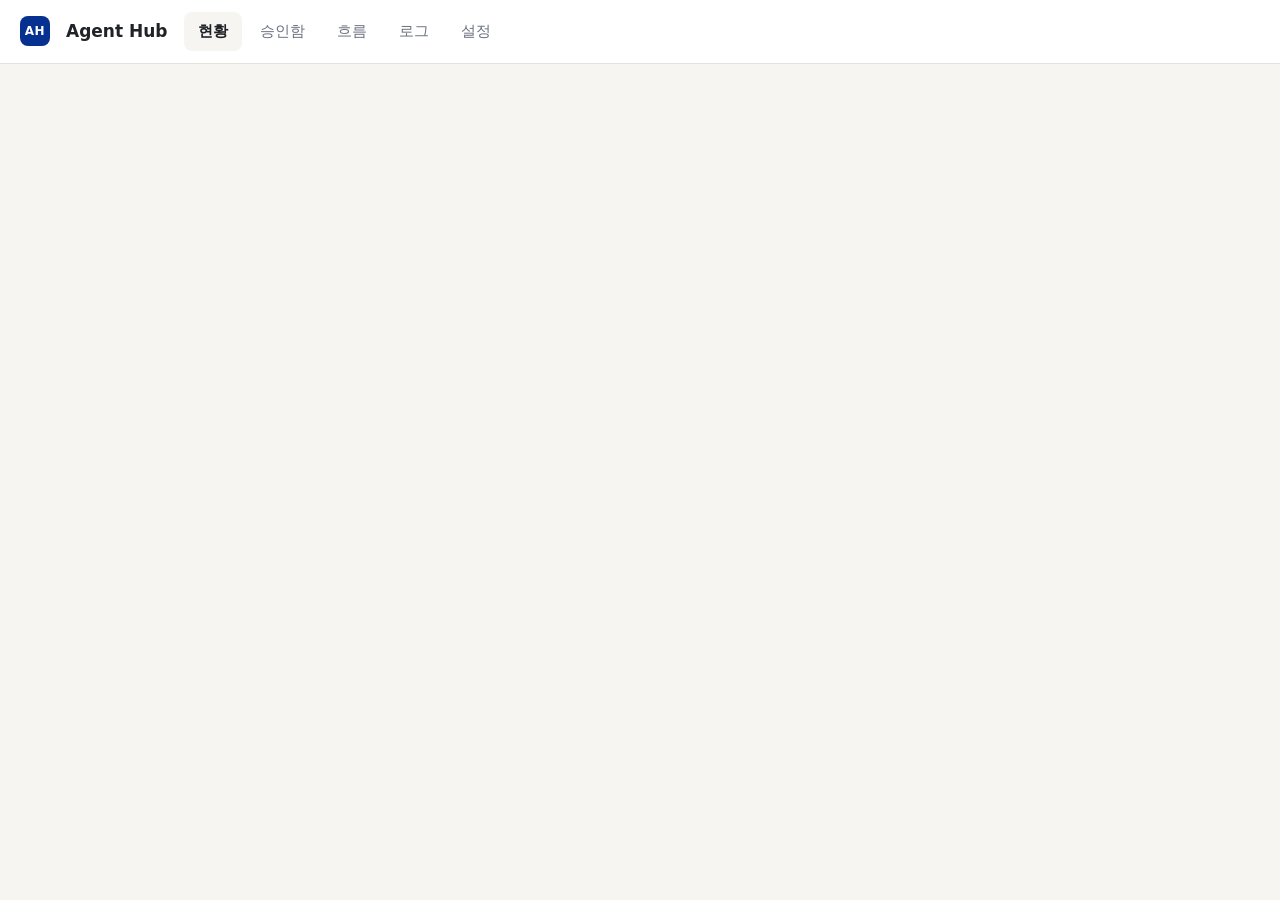
==== hub/static/index.html @ 04733f35 "Agent Hub v0.4 첫 커밋: PC용 Claude 에이전트 하네스와 관리 화면 - 6그룹 에이전트 정의(릴스·굿즈·웹소설·게임·사내 개발·공통), 스킬, 훅(커밋·삭제·규칙" ====
<!doctype html>
<html lang="ko">
<head>
<meta charset="utf-8">
<meta name="viewport" content="width=device-width, initial-scale=1">
<title>Agent Hub</title>
<style>
  :root { --bg:#f6f5f2; --card:#fff; --ink:#1f2328; --mute:#6b7280; --line:#e3e1db; --accent:#073190; --ok:#1a7f4b; --warn:#b26a00; --bad:#c0362c; }
  @media (prefers-color-scheme: dark) {
    :root { --bg:#16181b; --card:#1f2226; --ink:#e8e8e6; --mute:#9aa0a6; --line:#33373c; --accent:#7ea2ff; --ok:#4cc38a; --warn:#e0a040; --bad:#ff7b72; }
  }
  * { box-sizing: border-box; }
  body { margin:0; background:var(--bg); color:var(--ink); font:15px/1.5 system-ui, "Malgun Gothic", sans-serif; }
  header { display:flex; align-items:center; gap:16px; padding:12px 20px; border-bottom:1px solid var(--line); background:var(--card); position:sticky; top:0; z-index:2; }
  header h1 { font-size:17px; margin:0; }
  .logo { display:inline-flex; align-items:center; justify-content:center; width:30px; height:30px; border-radius:8px; background:var(--accent); color:#fff; font-weight:800; font-size:12px; letter-spacing:.5px; }
  .banner { padding:8px 20px; font-size:13px; background:#fff6df; color:#6b4e00; border-bottom:1px solid #e6c77a; }
  .banner.bad { background:#fbebeb; color:#8a1d14; border-color:#e5a39b; }
  @media (prefers-color-scheme: dark) { .banner { background:#3a3220; color:#f0d58a; } .banner.bad { background:#3a2020; color:#ff9b93; } }
  .login { max-width:360px; margin:60px auto; }
  nav { display:flex; gap:4px; }
  nav button { border:0; background:none; color:var(--mute); padding:8px 14px; border-radius:8px; font:inherit; cursor:pointer; }
  nav button.on { background:var(--bg); color:var(--ink); font-weight:600; }
  nav .badge { background:var(--bad); color:#fff; border-radius:10px; padding:0 7px; font-size:12px; margin-left:4px; }
  .spacer { flex:1; }
  .small { font-size:13px; color:var(--mute); }
  main { padding:20px; max-width:1100px; margin:0 auto; }
  .grid { display:grid; grid-template-columns:repeat(auto-fill,minmax(300px,1fr)); gap:14px; }
  .card { background:var(--card); border:1px solid var(--line); border-radius:12px; padding:14px 16px; }
  .card h3 { margin:0 0 4px; font-size:15px; }
  .pill { display:inline-block; border-radius:10px; padding:1px 9px; font-size:12px; border:1px solid var(--line); color:var(--mute); }
  .pill.active { color:var(--ok); border-color:var(--ok); }
  .pill.optional { color:var(--accent); border-color:var(--accent); }
  .row { display:flex; gap:8px; flex-wrap:wrap; align-items:center; }
  .bar { height:8px; background:var(--line); border-radius:6px; overflow:hidden; margin:6px 0 2px; }
  .bar i { display:block; height:100%; background:var(--accent); }
  table { width:100%; border-collapse:collapse; }
  th, td { text-align:left; padding:8px 10px; border-bottom:1px solid var(--line); vertical-align:top; }
  th { font-weight:600; color:var(--mute); font-size:13px; }
  tr.click { cursor:pointer; } tr.click:hover { background:var(--bg); }
  .st-awaiting_approval { color:var(--warn); } .st-approved { color:var(--ok); }
  .st-validation_failed, .st-error, .st-rejected { color:var(--bad); }
  .split { display:grid; grid-template-columns: 340px 1fr; gap:16px; align-items:start; }
  @media (max-width: 800px) { .split { grid-template-columns:1fr; } }
  .err { color:var(--bad); } .wrn { color:var(--warn); }
  ul.clean { margin:6px 0; padding-left:18px; }
  button.btn { border:1px solid var(--line); background:var(--card); color:var(--ink); border-radius:8px; padding:7px 14px; font:inherit; cursor:pointer; }
  button.btn.primary { background:var(--accent); color:#fff; border-color:var(--accent); }
  button.btn:disabled { opacity:.45; cursor:not-allowed; }
  input[type=text] { border:1px solid var(--line); background:var(--card); color:var(--ink); border-radius:8px; padding:7px 10px; font:inherit; width:100%; }
  pre { white-space:pre-wrap; background:var(--card); border:1px solid var(--line); border-radius:10px; padding:12px; font-size:13px; max-height:420px; overflow:auto; }
  .kind-blocked { color:var(--bad); } .kind-status { color:var(--accent); }
  #log td:nth-child(-n+3), #log th:nth-child(-n+3) { white-space:nowrap; width:1%; }
  .flow { display:flex; flex-wrap:wrap; gap:0; align-items:stretch; margin:6px 0 4px; }
  .step { position:relative; min-width:120px; flex:1; border:1px solid var(--line); background:var(--card); padding:8px 10px; margin:0 14px 10px 0; border-radius:10px; }
  .step::after { content:"→"; position:absolute; right:-13px; top:50%; transform:translateY(-50%); color:var(--mute); }
  .step:last-child::after { content:""; }
  .step b { display:block; font-size:13px; }
  .step .who { font-size:12px; color:var(--mute); }
  .step.k-human { background:#fff6df; border-color:#e6c77a; } .step.k-code { border-style:dashed; } .step.k-browser { border-color:var(--accent); }
  @media (prefers-color-scheme: dark) { .step.k-human { background:#3a3220; border-color:#8a7340; } }
  .step.done { opacity:.55; } .step.now { outline:2px solid var(--accent); } .step.now b::before { content:"▶ "; color:var(--accent); }
  .legend span { margin-right:12px; }
  /* 흐름 편집기 v2 */
  main:has(#flow:not(.hide)) { max-width:1500px; }
  .fl-top { display:flex; flex-wrap:wrap; gap:10px; align-items:center; justify-content:space-between; margin-bottom:12px; }
  .fl-chips { display:flex; gap:6px; flex-wrap:wrap; }
  .fl-chip { border:1px solid var(--line); background:var(--card); color:var(--mute); border-radius:999px; padding:6px 14px; font:inherit; font-size:13px; cursor:pointer; }
  .fl-chip.on { background:var(--accent); border-color:var(--accent); color:#fff; font-weight:600; }
  .fl-tools { display:flex; gap:6px; align-items:center; flex-wrap:wrap; }
  .fl-btn { border:1px solid var(--line); background:var(--card); color:var(--ink); border-radius:9px; padding:6px 12px; font:inherit; font-size:13px; cursor:pointer; }
  .fl-btn:hover { border-color:var(--accent); }
  .fl-btn.icon { width:32px; padding:6px 0; }
  .fl-btn.primary { background:var(--accent); border-color:var(--accent); color:#fff; }
  .fl-btn.ai { background:linear-gradient(135deg,#6b4dff,#d6409f); border:0; color:#fff; font-weight:600; box-shadow:0 2px 10px rgba(107,77,255,.3); }
  .fl-btn:disabled { opacity:.6; cursor:wait; }
  .fl-sep { width:1px; height:22px; background:var(--line); margin:0 2px; }
  .fl-status { margin-left:4px; }
  .fl-ai { border-radius:14px; padding:14px 16px; margin-bottom:12px; background:linear-gradient(135deg,rgba(107,77,255,.08),rgba(214,64,159,.08)); border:1px solid rgba(107,77,255,.25); }
  .fl-ai-head { display:flex; gap:10px; align-items:baseline; flex-wrap:wrap; margin-bottom:8px; }
  .fl-ai-input { width:100%; box-sizing:border-box; font:inherit; border:1px solid var(--line); border-radius:10px; padding:10px; background:var(--card); color:var(--ink); resize:vertical; }
  .fl-note { font-size:13px; padding:8px 12px; border-radius:10px; margin-bottom:10px; background:rgba(107,77,255,.08); border:1px solid rgba(107,77,255,.25); }
  .fl-note.warn { background:#fff6df; border-color:#e6c77a; color:#6b4e00; }
  .fl-body { display:flex; gap:12px; align-items:flex-start; }
  .fl-side { width:190px; flex:none; background:var(--card); border:1px solid var(--line); border-radius:14px; padding:12px; max-height:660px; overflow:auto; box-sizing:border-box; }
  .fl-side.props { width:230px; }
  .fl-side-h { font-weight:700; margin-bottom:6px; }
  .fl-side-s { font-size:11px; color:var(--mute); letter-spacing:.5px; margin:10px 0 4px; }
  .fl-pal { display:flex; gap:8px; align-items:center; width:100%; text-align:left; border:1px solid var(--line); background:var(--card); color:var(--ink); border-radius:10px; padding:7px 8px; margin:4px 0; cursor:pointer; font:inherit; }
  .fl-pal:hover { border-color:var(--accent); }
  .fl-pal b { display:block; font-size:12.5px; } .fl-pal small { display:block; font-size:11px; color:var(--mute); }
  .fl-ic { flex:none; display:inline-flex; align-items:center; justify-content:center; width:24px; height:24px; border-radius:7px; font-size:12px; font-weight:700; color:#fff; background:var(--k); }
  .k-agent { --k:#4f6bff; } .k-code { --k:#6b7280; } .k-browser { --k:#0ea5a4; } .k-human { --k:#e0a020; } .k-note { --k:#9ca3af; }
  .fl-canvas-wrap { flex:1; min-width:0; height:660px; overflow:auto; position:relative; border-radius:14px; border:1px solid var(--line);
    background-color:#fbfaf7; background-image:radial-gradient(#d9d6cd 1px, transparent 1px); background-size:22px 22px; }
  @media (prefers-color-scheme: dark) { .fl-canvas-wrap { background-color:#1a1c1f; background-image:radial-gradient(#33373c 1px, transparent 1px); } }
  .fl-canvas { position:relative; }
  .fl-edges { position:absolute; left:0; top:0; pointer-events:none; overflow:visible; }
  .fl-e { fill:none; stroke:#b8bcc6; stroke-width:2.2; }
  .fl-e.hot { stroke:var(--accent); stroke-width:2.8; }
  .fl-e.sel { stroke:var(--bad); stroke-width:3; }
  .fl-e-flow { fill:none; stroke:var(--accent); stroke-width:2.2; stroke-dasharray:2 14; stroke-linecap:round; opacity:.35; animation:fl-dash 1.6s linear infinite; }
  .fl-e-flow.hot { opacity:.9; animation-duration:.7s; }
  @keyframes fl-dash { to { stroke-dashoffset:-32; } }
  .fl-arrow { fill:#b8bcc6; } .fl-arrow.hot { fill:var(--accent); }
  .fl-dot { fill:var(--accent); opacity:.55; } .fl-dot.hot { opacity:1; }
  .fl-e-hit { fill:none; stroke:transparent; stroke-width:16; pointer-events:stroke; cursor:pointer; }
  .fl-temp { fill:none; stroke:var(--accent); stroke-width:2; stroke-dasharray:6 5; }
  .fl-token { fill:#ff7a45; }
  .fl-node { position:absolute; height:72px; box-sizing:border-box; background:var(--card); border:1px solid var(--line); border-radius:14px; padding:8px 12px 8px 14px;
    cursor:grab; user-select:none; box-shadow:0 1px 2px rgba(0,0,0,.05), 0 4px 14px rgba(20,30,60,.06); transition:box-shadow .2s, transform .2s, opacity .2s; }
  .fl-node::before { content:""; position:absolute; left:0; top:10px; bottom:10px; width:4px; border-radius:0 4px 4px 0; background:var(--k); }
  .fl-node:hover { box-shadow:0 2px 4px rgba(0,0,0,.06), 0 10px 24px rgba(20,30,60,.12); }
  .fl-node.sel { outline:2px solid var(--accent); outline-offset:2px; }
  .fl-node.k-human { background:linear-gradient(180deg,#fffaf0,#fff3d6); border-color:#efd496; }
  .fl-node.k-note { background:#fbfaf3; border-style:dashed; }
  .fl-node.k-code { border-style:dashed; }
  .fl-node.planned { opacity:.75; border-style:dashed; }
  .fl-node.live { border-color:var(--accent); opacity:1; animation:fl-pulse 1.6s ease-in-out infinite; }
  .fl-node.wait { border-color:#e0a020; animation:fl-pulse-w 1.8s ease-in-out infinite; }
  @keyframes fl-pulse { 50% { box-shadow:0 0 0 6px rgba(7,49,144,.12), 0 8px 22px rgba(7,49,144,.25); } }
  @keyframes fl-pulse-w { 50% { box-shadow:0 0 0 6px rgba(224,160,32,.2); } }
  .fl-node.playing { transform:translateY(-3px) scale(1.04); box-shadow:0 0 0 3px #ff7a45, 0 12px 26px rgba(255,122,69,.3); opacity:1; }
  .fl-node.played { opacity:.5; }
  @media (prefers-color-scheme: dark) { .fl-node.k-human { background:linear-gradient(180deg,#3a3220,#2f2918); border-color:#8a7340; } .fl-node.k-note { background:#25272b; } }
  .fl-node-h { display:flex; align-items:center; gap:6px; margin-bottom:3px; }
  .fl-node-h .fl-ic { width:20px; height:20px; font-size:11px; border-radius:6px; }
  .fl-kind { font-size:10.5px; color:var(--mute); }
  .fl-badge { margin-left:auto; font-size:10.5px; padding:1px 7px; border-radius:999px; border:1px solid var(--line); color:var(--mute); white-space:nowrap; }
  .fl-badge.live { background:var(--accent); color:#fff; border-color:var(--accent); }
  .fl-badge.wait { background:#e0a020; color:#fff; border-color:#e0a020; }
  .fl-badge.new { color:#d6409f; border-color:#d6409f; }
  .fl-title { font-weight:700; font-size:13.5px; white-space:nowrap; overflow:hidden; text-overflow:ellipsis; }
  .fl-who { font-size:11.5px; color:var(--mute); white-space:nowrap; overflow:hidden; text-overflow:ellipsis; }
  .fl-node .port { position:absolute; top:50%; width:12px; height:12px; border-radius:50%; transform:translateY(-50%); background:var(--card); border:2px solid #b8bcc6; cursor:crosshair; z-index:2; box-sizing:border-box; }
  .fl-node .port.in { left:-7px; } .fl-node .port.out { right:-7px; background:var(--accent); border-color:#fff; box-shadow:0 0 0 1px var(--accent); }
  .fl-field { display:block; font-size:12px; color:var(--mute); margin-top:8px; }
  .fl-field input, .fl-field textarea, .fl-field select { display:block; width:100%; margin-top:3px; font:inherit; font-size:13px; color:var(--ink); background:var(--card); border:1px solid var(--line); border-radius:8px; padding:6px 8px; box-sizing:border-box; }
  .fl-legend { margin-top:10px; display:grid; gap:6px; }
  .fl-leg { display:flex; gap:8px; align-items:center; font-size:12.5px; }
  .fl-warn { position:sticky; left:0; bottom:0; background:#fff6df; color:#6b4e00; border-top:1px solid #e6c77a; padding:7px 12px; font-size:12.5px; }
  @media (prefers-color-scheme: dark) { .fl-warn, .fl-note.warn { background:#3a3220; color:#f0d58a; } }
  .hide { display:none !important; }
  h2 { font-size:16px; margin:20px 0 10px; }
</style>
</head>
<body>
<header>
  <span id="logo" class="logo">AH</span>
  <h1 id="title">Agent Hub</h1>
  <nav id="nav">
    <button data-tab="home" class="on">현황</button>
    <button data-tab="inbox">승인함<span id="badge" class="badge hide">0</span></button>
    <button data-tab="flow">흐름</button>
    <button data-tab="log">로그</button>
    <button data-tab="settings">설정</button>
  </nav>
  <span class="spacer"></span>
  <span class="small" id="usage"></span>
</header>
<div id="banner" class="banner hide"></div>
<main>
  <section id="login" class="hide"></section>
  <section id="home"></section>
  <section id="inbox" class="hide"></section>
  <section id="flow" class="hide"></section>
  <section id="log" class="hide"></section>
  <section id="settings" class="hide"></section>
</main>

<script src="/static/flow.js"></script>
<script>
const $ = (s) => document.querySelector(s);
const STATUS = { queued:"대기", running:"작업 중", validating:"검수 중", awaiting_approval:"승인 대기", validation_failed:"검수 실패", approved:"승인됨", rejected:"반려됨", error:"오류" };
let state = null, tab = "home", selected = null, inboxFilter = "open", logFilter = "all";
let showPlanned = false; try { showPlanned = localStorage.getItem("showPlanned") === "1"; } catch {}

function h(tag, attrs, ...kids) {
  const el = document.createElement(tag);
  for (const [k, v] of Object.entries(attrs || {})) {
    if (k === "class") el.className = v;
    else if (k.startsWith("on")) el.addEventListener(k.slice(2), v);
    else if (v !== false && v != null) el.setAttribute(k, v);
  }
  for (const kid of kids.flat()) if (kid != null && kid !== false) el.append(kid.nodeType ? kid : document.createTextNode(String(kid)));
  return el;
}
async function api(path, body) {
  const opt = body ? { method:"POST", headers:{ "Content-Type":"application/json", "X-Hub":"1" }, body:JSON.stringify(body) } : {};
  const r = await fetch(path, opt);
  return { ok:r.ok, data: await r.json() };
}
const usd = (n) => (n == null ? "-" : "$" + Number(n).toFixed(2));
const t = (iso) => (iso || "").replace("T", " ").slice(5, 16);

function applyBranding(b, version) {
  if (!b) return;
  document.title = b.product_name || "Agent Hub";
  $("#title").textContent = (b.product_name || "Agent Hub") + (b.customer_name ? " · " + b.customer_name : "");
  $("#logo").textContent = (b.logo_text || "AH").slice(0, 3);
  if (b.accent) document.documentElement.style.setProperty("--accent", b.accent);
  if (version) $("#logo").title = "버전 " + version;
}

function showLogin(msg) {
  for (const id of ["home", "inbox", "flow", "log", "settings"]) $("#" + id).classList.add("hide");
  $("#nav").classList.add("hide");
  const box = $("#login"); box.classList.remove("hide"); box.replaceChildren();
  const pw = h("input", { type:"password", placeholder:"비밀번호", autofocus:true });
  const err = h("div", { class:"small", style:"color:var(--bad);margin-top:6px" }, msg || "");
  const go = async () => { const r = await api("/api/login", { password: pw.value }); if (r.ok) { box.classList.add("hide"); $("#nav").classList.remove("hide"); refresh(); } else err.textContent = r.data.error || "실패"; };
  pw.addEventListener("keydown", (e) => { if (e.key === "Enter") go(); });
  box.append(h("div", { class:"card login" }, h("h3", {}, "로그인"), h("div", { class:"small", style:"margin-bottom:10px" }, "관리 화면 비밀번호를 입력하세요."), pw, err, h("div", { class:"row", style:"margin-top:10px" }, h("button", { class:"btn primary", onclick:go }, "들어가기"))));
}

async function refresh() {
  let r;
  try { r = await api("/api/state"); } catch { return; }
  if (r.data && r.data.error === "로그인 필요") { const s = (await api("/api/session")).data; applyBranding(s.branding, s.version); showLogin(); return; }
  if (!r.ok) return;
  state = r.data;
  applyBranding(state.branding, state.version);
  const lic = state.license || {}, banner = $("#banner");
  if (lic.mode === "expired") { banner.className = "banner bad"; banner.textContent = "평가 기간이 끝났습니다. 설정 탭에서 라이선스 키를 입력하면 다시 실행할 수 있습니다."; }
  else if (lic.mode === "trial") { banner.className = "banner"; banner.textContent = `평가판 — ${lic.days_left}일 남음 (${lic.expires}까지). 라이선스 키는 설정 탭에서 입력합니다.`; }
  else banner.className = "banner hide";
  const waiting = state.runs.filter((r) => r.status === "awaiting_approval" || r.status === "validation_failed").length;
  const b = $("#badge"); b.textContent = waiting; b.classList.toggle("hide", !waiting);
  const u = state.usage;
  $("#usage").textContent = `오늘 ${usd(u.total_usd)} / 한도 ${usd(u.budget_usd)} · 갱신 ${new Date().toTimeString().slice(0, 5)}`;
  render();
}

function render() {
  if (!state) return;
  $("#login").classList.add("hide"); $("#nav").classList.remove("hide");
  for (const id of ["home", "inbox", "flow", "log", "settings"]) $("#" + id).classList.toggle("hide", id !== tab);
  if (tab === "home") renderHome();
  if (tab === "inbox") renderInbox();
  if (tab === "flow") renderFlow();
  if (tab === "settings") renderSettings();
  if (tab === "log") renderLog();
}

function renderHome() {
  const box = $("#home"); box.replaceChildren();
  const u = state.usage, pct = u.budget_usd ? Math.min(100, (u.total_usd / u.budget_usd) * 100) : 0;
  box.append(h("div", { class:"card" },
    h("h3", {}, "오늘 API 사용량"),
    h("div", { class:"bar" }, h("i", { style:`width:${pct}%` })),
    h("div", { class:"small" }, `${usd(u.total_usd)} / 한도 ${usd(u.budget_usd)} · 실행 ${Object.values(u.per_agent).reduce((a, x) => a + x.runs, 0)}건`)));
  for (const g of state.groups) {
    const total = g.agents.length, active = g.agents.filter((a) => a.state === "active").length;
    box.append(h("h2", {}, g.title, " ", h("span", { class:"small" }, `사용 중 ${active} / ${total}`)));
    if (g.purpose) box.append(h("div", { class:"small", style:"margin:-6px 0 10px" }, g.purpose));
    const grid = h("div", { class:"grid" });
    const planned = g.agents.filter((a) => a.state === "planned");
    for (const a of g.agents) {
      if (a.state === "planned" && !showPlanned) continue;
      const c = a.counts || {};
      const counts = Object.entries(c).map(([k, v]) => `${STATUS[k] || k} ${v}`).join(" · ") || "실행 없음";
      grid.append(h("div", { class:"card", style: a.name === g.lead ? "border-color:var(--accent)" : "" },
        h("div", { class:"row" }, h("h3", {}, a.title), a.name === g.lead ? h("span", { class:"pill optional" }, "리드") : null,
          h("span", { class:"pill " + a.state }, { active:"사용 중", optional:"선택", planned:"예정" }[a.state] || a.state)),
        h("div", { class:"small" }, a.name),
        h("p", {}, a.role),
        h("div", { class:"small" }, "도구: " + a.tools),
        h("div", { class:"small" }, "금지: " + a.forbidden),
        h("div", { class:"small" }, counts)));
    }
    box.append(grid);
    if (planned.length && !showPlanned) {
      box.append(h("div", { class:"small", style:"margin-top:8px" }, "예정: " + planned.map((a) => `${a.title}(${a.name})`).join(" · ")));
    }
  }
  box.append(h("div", { class:"row", style:"margin-top:14px" },
    h("button", { class:"btn", onclick:() => { showPlanned = !showPlanned; try { localStorage.setItem("showPlanned", showPlanned ? "1" : ""); } catch {} renderHome(); } }, showPlanned ? "예정 에이전트 접기" : "예정 에이전트 펼치기")));
  box.append(h("h2", {}, "최근 실행"));
  box.append(runTable(state.runs.slice(0, 10), (r) => { selected = r.id; tab = "inbox"; setTab(); }));
  box.append(h("h2", {}, "화면 시험(비용 없음)"));
  box.append(h("div", { class:"row" },
    h("button", { class:"btn", onclick:() => demo("ok") }, "통과 예시 만들기"),
    h("button", { class:"btn", onclick:() => demo("bad") }, "규칙 위반 예시 만들기"),
    h("span", { class:"small" }, "에이전트를 부르지 않는 가짜 데이터입니다.")));
}

function runTable(runs, onclick) {
  if (!runs.length) return h("div", { class:"small" }, "아직 실행 기록이 없습니다.");
  const tb = h("table", {}, h("thead", {}, h("tr", {}, ...["시각", "에이전트", "계정", "주제", "상태", "비용"].map((x) => h("th", {}, x)))));
  const body = h("tbody");
  for (const r of runs) {
    body.append(h("tr", { class:"click", onclick:() => onclick(r) },
      h("td", {}, t(r.created)), h("td", {}, r.agent), h("td", {}, r.account || ""), h("td", {}, r.topic || ""),
      h("td", { class:"st-" + r.status }, STATUS[r.status] || r.status), h("td", {}, usd(r.cost_usd))));
  }
  tb.append(body); return tb;
}

async function demo(scenario) { await api("/api/demo", { scenario }); setTimeout(refresh, 600); }

function renderInbox() {
  const box = $("#inbox"); box.replaceChildren();
  const open = ["awaiting_approval", "validation_failed"], done = ["approved", "rejected"];
  const list = state.runs.filter((r) => (inboxFilter === "open" ? open : done).includes(r.status));
  const left = h("div"), right = h("div", { id:"detail" });
  const seg = (key, label) => h("button", { class:"btn" + (inboxFilter === key ? " primary" : ""), onclick:() => { inboxFilter = key; selected = null; renderInbox(); } }, label);
  left.append(h("div", { class:"row", style:"margin-bottom:10px" }, seg("open", `처리할 것 ${state.runs.filter((r) => open.includes(r.status)).length}`), seg("done", "처리됨")));
  if (!selected && list.length) selected = list[0].id;
  if (!list.length) left.append(h("div", { class:"small" }, inboxFilter === "open" ? "처리할 결과물이 없습니다." : "처리된 기록이 없습니다."));
  for (const r of list) {
    left.append(h("div", { class:"card", style:"margin-bottom:10px;cursor:pointer;" + (r.id === selected ? "outline:2px solid var(--accent);" : ""), onclick:() => { selected = r.id; renderInbox(); } },
      h("div", { class:"row" }, h("b", { class:"st-" + r.status }, STATUS[r.status]), h("span", { class:"small" }, t(r.created))),
      h("div", {}, r.topic), h("div", { class:"small" }, `${r.account} · 오류 ${r.errors} · 경고 ${r.warnings}`)));
  }
  box.append(h("div", { class:"split" }, left, right));
  if (selected) loadDetail(selected, right);
  else right.append(h("div", { class:"small" }, "왼쪽에서 결과물을 선택하세요."));
}

async function loadDetail(id, box) {
  const { data } = await api("/api/runs/" + id);
  const run = data.run, pkg = data.package || {}, v = run.validation || { errors:[], warnings:[] };
  box.replaceChildren();
  const hook = pkg.hook || {};
  box.append(h("div", { class:"card" },
    h("div", { class:"row" }, h("h3", {}, pkg.topic || run.params.topic), h("span", { class:"st-" + run.status }, STATUS[run.status])),
    h("div", { class:"small" }, `${pkg.account} · ${pkg.series || ""} · ${pkg.type || ""} · 후킹 패턴: ${hook.pattern || "-"}`),
    h("p", {}, h("b", {}, hook.line1 || ""), h("br"), h("b", {}, hook.line2 || "")),
    h("div", { class:"small" }, "표지 제목: " + (pkg.cover_title || "-")),
    pkg.leader_intro ? h("div", { class:"small" }, "지도자 소개: " + pkg.leader_intro) : null,
    h("div", { class:"small" }, "BGM: " + JSON.stringify(pkg.bgm || {}) + " · 음성: " + (pkg.voice ? pkg.voice.name : "없음"))));
  // 이 건이 흐름의 어디에 있는지
  const grp = state.groups.find((g) => g.agents.some((a) => a.name === run.agent));
  if (grp && grp.flow_order && grp.flow_order.length) {
    // 실행 상태 → 담당 이름으로 현재 단계를 찾는다(흐름을 편집해도 따라간다)
    const whoFor = { queued:"reels-maker", running:"reels-maker", error:"reels-maker", validating:"reels-validator", validation_failed:"reels-validator", awaiting_approval:"사람", rejected:"사람" };
    let idx = grp.flow_order.findIndex((s) => s.who === whoFor[run.status]);
    if (run.status === "approved") idx = grp.flow_order.findIndex((s) => s.kind === "human") + 1;
    box.append(h("h2", {}, "진행 단계"), flowStrip(grp.flow_order, idx < 0 ? null : idx));
  }
  // 미리보기: 영상·표지가 있으면 보여주고, 없으면 첫 화면을 글자로 그려 준다
  const preview = h("div", { class:"card", style:"display:flex;gap:16px;align-items:center;flex-wrap:wrap" });
  const phone = h("div", { style:"width:150px;height:267px;border-radius:14px;background:#111;color:#fff;display:flex;flex-direction:column;justify-content:flex-end;padding:14px;font-weight:700;font-size:13px;line-height:1.35;flex:none" },
    h("div", { style:"font-size:11px;opacity:.7;margin-bottom:auto" }, pkg.account || ""), h("div", {}, hook.line1 || ""), h("div", { style:"color:#ffd54a;margin-top:4px" }, hook.line2 || ""));
  const total = (pkg.scenes || []).reduce((a, s) => a + (Number(s.seconds) || 0), 0);
  const media = pkg.video_path ? h("video", { src:pkg.video_path, controls:true, style:"max-width:220px;border-radius:10px" }) : null;
  preview.append(phone, media || "", h("div", { class:"small" },
    h("div", {}, `전체 ${total.toFixed(1)}초 · 장면 ${(pkg.scenes || []).length}개`),
    h("div", {}, media ? "영상 파일: " + pkg.video_path : "영상 없음 — 승인 후 영상 제작 단계(reels-renderer)에서 만들어집니다."),
    h("div", {}, "왼쪽은 첫 화면(후킹)을 글자로 그린 것입니다.")));
  box.append(h("h2", {}, "미리보기"), preview);
  const tb = h("table", {}, h("thead", {}, h("tr", {}, h("th", {}, "#"), h("th", {}, "화면 글자"), h("th", {}, "초"), h("th", {}, "읽을 대본"))), h("tbody"));
  (pkg.scenes || []).forEach((s, i) => tb.lastChild.append(h("tr", {}, h("td", {}, i + 1), h("td", { style:"white-space:pre-line" }, s.text), h("td", {}, s.seconds), h("td", {}, s.voice_text || ""))));
  box.append(h("h2", {}, "장면"), tb);
  box.append(h("h2", {}, "캡션 / 소개 댓글"), h("div", { class:"card" }, h("div", {}, pkg.caption || ""), h("hr", { style:"border:0;border-top:1px solid var(--line)" }), h("div", {}, pkg.intro_comment || "(없음)")));
  box.append(h("h2", {}, "검수 결과"));
  const res = h("div", { class:"card" });
  if (!v.errors.length && !v.warnings.length) res.append(h("div", { class:"st-approved" }, "문제 없음"));
  if (v.errors.length) res.append(h("b", { class:"err" }, "오류(승인 불가)"), h("ul", { class:"clean" }, v.errors.map((e) => h("li", { class:"err" }, `[${e.rule}] ${e.msg}`))));
  if (v.warnings.length) res.append(h("b", { class:"wrn" }, "경고(확인 필요)"), h("ul", { class:"clean" }, v.warnings.map((e) => h("li", { class:"wrn" }, `[${e.rule}] ${e.msg}`))));
  if ((pkg.notes || []).length) res.append(h("b", {}, "에이전트 메모"), h("ul", { class:"clean" }, pkg.notes.map((n) => h("li", {}, n))));
  box.append(res);
  if (["awaiting_approval", "validation_failed"].includes(run.status)) {
    const note = h("input", { type:"text", placeholder:"메모(반려 사유 등)" });
    const msg = h("div", { class:"small" });
    const act = async (d) => { const r = await api(`/api/runs/${id}/decision`, { decision:d, note:note.value }); msg.textContent = r.ok ? "처리됨" : (r.data.error || "실패"); await refresh(); };
    box.append(h("h2", {}, "결정"), note, h("div", { class:"row", style:"margin-top:10px" },
      h("button", { class:"btn primary", disabled:run.status !== "awaiting_approval", onclick:() => act("approve") }, "승인(게시 준비 완료)"),
      h("button", { class:"btn", onclick:() => act("reject") }, "반려"), msg),
      h("div", { class:"small", style:"margin-top:8px" }, "승인은 게시가 아니라 「게시 준비 완료」 표시입니다. 게시·예약은 인스타 콘텐츠 예약에서 직접 합니다."));
  }
}

function flowStrip(flow, nowIdx) {
  const strip = h("div", { class:"flow" });
  (flow || []).forEach((s, i) => {
    const cls = "step k-" + s.kind + (nowIdx == null ? "" : i < nowIdx ? " done" : i === nowIdx ? " now" : "");
    strip.append(h("div", { class:cls }, h("b", {}, s.step), h("span", { class:"who" }, s.who)));
  });
  return strip;
}

let flowMounted = false;
function renderFlow() {
  if (flowMounted) return;  // 편집 중에는 5초 갱신으로 다시 그리지 않는다
  flowMounted = true;
  const box = $("#flow"); box.replaceChildren();
  const host = h("div"); box.append(host);
  FlowEditor.mount(host, state, () => refresh());
}

function renderSettings() {
  const box = $("#settings"); box.replaceChildren();
  const lic = state.license || {}, b = state.branding || {};
  const modeKo = { licensed:"정식", trial:"평가판", expired:"만료" }[lic.mode] || lic.mode;
  const key = h("input", { type:"text", placeholder:"AH1-YYYYMMDD-XXXX..." });
  const msg = h("div", { class:"small", style:"margin-top:6px" });
  box.append(h("h2", { style:"margin-top:0" }, "라이선스"),
    h("div", { class:"card" },
      h("div", {}, `상태: ${modeKo} · 고객사: ${lic.customer || "(미설정)"} · 만료: ${lic.expires || "-"} · 남은 일수: ${lic.days_left}`),
      lic.key_ok === false ? h("div", { class:"small", style:"color:var(--bad)" }, "입력된 키가 고객사 이름과 맞지 않습니다.") : null,
      h("div", { style:"margin-top:10px" }, key),
      h("div", { class:"row", style:"margin-top:8px" }, h("button", { class:"btn primary", onclick:async () => { const r = await api("/api/license", { key:key.value }); msg.textContent = r.ok ? "등록됨" : (r.data.error || "실패"); refresh(); } }, "키 등록"), msg),
      h("div", { class:"small", style:"margin-top:8px" }, "키는 고객사 이름(hub/config.json 의 branding.customer_name)과 짝입니다. 이름을 바꾸면 키를 다시 받아야 합니다.")));
  box.append(h("h2", {}, "제품 정보"),
    h("div", { class:"card" },
      h("div", {}, `제품명: ${b.product_name || "Agent Hub"} · 고객사: ${b.customer_name || "-"} · 버전: ${state.version}`),
      h("div", { class:"small", style:"margin-top:6px" }, "브랜딩(제품명·고객사·로고 글자·색)은 hub/config.json 의 branding 에서 바꿉니다. 비밀번호는 .env 의 HUB_PASSWORD 입니다.")));
  box.append(h("h2", {}, "운영 한도"),
    h("div", { class:"card" }, h("div", {}, `하루 API 한도: ${usd(state.usage.budget_usd)} · 포트: 127.0.0.1 전용`), h("div", { class:"small", style:"margin-top:6px" }, "hub/config.json 의 daily_budget_usd, port 에서 바꿉니다. 외부 접속은 열지 않습니다.")));
}

async function renderLog() {
  const box = $("#log"); box.replaceChildren();
  const seg = (key, label) => h("button", { class:"btn" + (logFilter === key ? " primary" : ""), onclick:() => { logFilter = key; renderLog(); } }, label);
  const blocked = state.events.filter((e) => e.kind === "blocked").length;
  box.append(h("div", { class:"row", style:"margin-bottom:10px" }, h("h2", { style:"margin:0 8px 0 0" }, "에이전트 활동"), seg("all", "전체"), seg("blocked", `차단만 ${blocked}`), seg("status", "상태만"), seg("tool", "도구만")));
  const tb = h("table", {}, h("thead", {}, h("tr", {}, ...["시각", "종류", "실행", "내용"].map((x) => h("th", {}, x)))), h("tbody"));
  const ko = (s) => String(s || "").replace(/^(\w+)/, (m) => STATUS[m] || m);
  for (const e of [...state.events].reverse()) {
    if (logFilter !== "all" && e.kind !== logFilter) continue;
    const detail = e.kind === "status" ? ko(e.detail) : [e.tool, e.reason, e.detail].filter(Boolean).join(" · ");
    tb.lastChild.append(h("tr", {}, h("td", {}, t(e.ts)), h("td", { class:"kind-" + e.kind }, { tool:"도구", blocked:"차단", status:"상태" }[e.kind] || e.kind), h("td", { class:"small" }, (e.run || "").slice(-8)), h("td", {}, detail)));
  }
  box.append(tb.lastChild.children.length ? tb : h("div", { class:"small" }, "기록이 없습니다."));
  box.append(h("h2", {}, "작업 기록(docs/work-log.md)"));
  const w = (await api("/api/worklog")).data.text;
  box.append(h("pre", {}, w || "(비어 있음)"));
}

function setTab() { document.querySelectorAll("#nav button").forEach((b) => b.classList.toggle("on", b.dataset.tab === tab)); render(); }
document.querySelectorAll("#nav button").forEach((b) => b.addEventListener("click", () => { tab = b.dataset.tab; if (tab !== "flow") flowMounted = false; setTab(); }));
window.addEventListener("hashchange", () => { const t = location.hash.slice(1); if (["home", "inbox", "flow", "log", "settings"].includes(t) && state) { tab = t; if (tab !== "flow") flowMounted = false; setTab(); } });
if (["home", "inbox", "flow", "log", "settings"].includes(location.hash.slice(1))) { tab = location.hash.slice(1); setTab(); }
refresh(); setInterval(refresh, 5000);
</script>
</body>
</html>
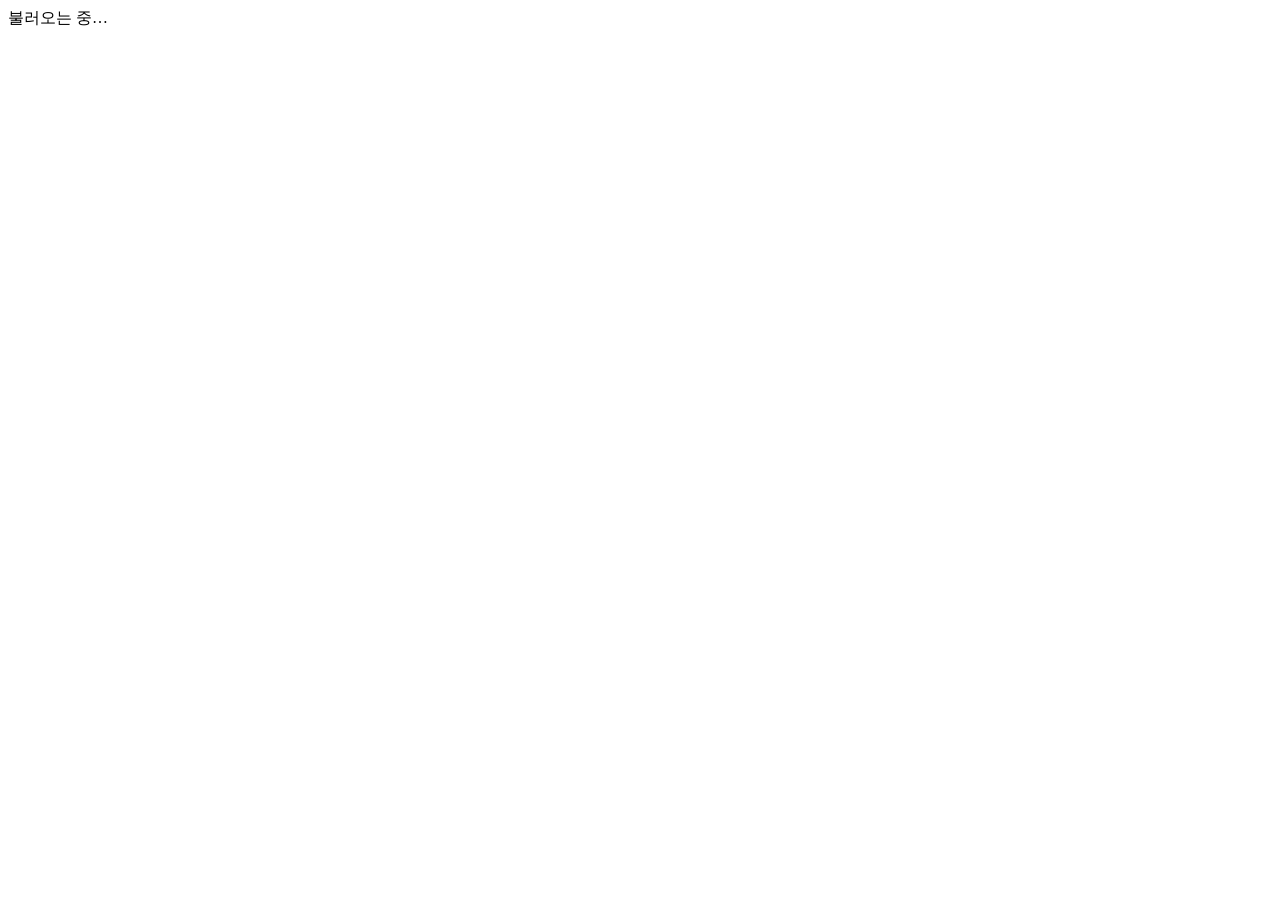
==== commit 31ab1e9f: "v1.0.0-rc1: SaaS 패키지(도구·웹 콘솔·이용권) + 사무실 모니터·인사·모바일 - 도구 구조: tools/<id>(인스타·크몽·웹소설·굿즈·사내 개발·게임·투자), 도" ====
--- a/hub/static/index.html
+++ b/hub/static/index.html
@@ -4,435 +4,17 @@
 <meta charset="utf-8">
 <meta name="viewport" content="width=device-width, initial-scale=1">
 <title>Agent Hub</title>
-<style>
-  :root { --bg:#f6f5f2; --card:#fff; --ink:#1f2328; --mute:#6b7280; --line:#e3e1db; --accent:#073190; --ok:#1a7f4b; --warn:#b26a00; --bad:#c0362c; }
-  @media (prefers-color-scheme: dark) {
-    :root { --bg:#16181b; --card:#1f2226; --ink:#e8e8e6; --mute:#9aa0a6; --line:#33373c; --accent:#7ea2ff; --ok:#4cc38a; --warn:#e0a040; --bad:#ff7b72; }
-  }
-  * { box-sizing: border-box; }
-  body { margin:0; background:var(--bg); color:var(--ink); font:15px/1.5 system-ui, "Malgun Gothic", sans-serif; }
-  header { display:flex; align-items:center; gap:16px; padding:12px 20px; border-bottom:1px solid var(--line); background:var(--card); position:sticky; top:0; z-index:2; }
-  header h1 { font-size:17px; margin:0; }
-  .logo { display:inline-flex; align-items:center; justify-content:center; width:30px; height:30px; border-radius:8px; background:var(--accent); color:#fff; font-weight:800; font-size:12px; letter-spacing:.5px; }
-  .banner { padding:8px 20px; font-size:13px; background:#fff6df; color:#6b4e00; border-bottom:1px solid #e6c77a; }
-  .banner.bad { background:#fbebeb; color:#8a1d14; border-color:#e5a39b; }
-  @media (prefers-color-scheme: dark) { .banner { background:#3a3220; color:#f0d58a; } .banner.bad { background:#3a2020; color:#ff9b93; } }
-  .login { max-width:360px; margin:60px auto; }
-  nav { display:flex; gap:4px; }
-  nav button { border:0; background:none; color:var(--mute); padding:8px 14px; border-radius:8px; font:inherit; cursor:pointer; }
-  nav button.on { background:var(--bg); color:var(--ink); font-weight:600; }
-  nav .badge { background:var(--bad); color:#fff; border-radius:10px; padding:0 7px; font-size:12px; margin-left:4px; }
-  .spacer { flex:1; }
-  .small { font-size:13px; color:var(--mute); }
-  main { padding:20px; max-width:1100px; margin:0 auto; }
-  .grid { display:grid; grid-template-columns:repeat(auto-fill,minmax(300px,1fr)); gap:14px; }
-  .card { background:var(--card); border:1px solid var(--line); border-radius:12px; padding:14px 16px; }
-  .card h3 { margin:0 0 4px; font-size:15px; }
-  .pill { display:inline-block; border-radius:10px; padding:1px 9px; font-size:12px; border:1px solid var(--line); color:var(--mute); }
-  .pill.active { color:var(--ok); border-color:var(--ok); }
-  .pill.optional { color:var(--accent); border-color:var(--accent); }
-  .row { display:flex; gap:8px; flex-wrap:wrap; align-items:center; }
-  .bar { height:8px; background:var(--line); border-radius:6px; overflow:hidden; margin:6px 0 2px; }
-  .bar i { display:block; height:100%; background:var(--accent); }
-  table { width:100%; border-collapse:collapse; }
-  th, td { text-align:left; padding:8px 10px; border-bottom:1px solid var(--line); vertical-align:top; }
-  th { font-weight:600; color:var(--mute); font-size:13px; }
-  tr.click { cursor:pointer; } tr.click:hover { background:var(--bg); }
-  .st-awaiting_approval { color:var(--warn); } .st-approved { color:var(--ok); }
-  .st-validation_failed, .st-error, .st-rejected { color:var(--bad); }
-  .split { display:grid; grid-template-columns: 340px 1fr; gap:16px; align-items:start; }
-  @media (max-width: 800px) { .split { grid-template-columns:1fr; } }
-  .err { color:var(--bad); } .wrn { color:var(--warn); }
-  ul.clean { margin:6px 0; padding-left:18px; }
-  button.btn { border:1px solid var(--line); background:var(--card); color:var(--ink); border-radius:8px; padding:7px 14px; font:inherit; cursor:pointer; }
-  button.btn.primary { background:var(--accent); color:#fff; border-color:var(--accent); }
-  button.btn:disabled { opacity:.45; cursor:not-allowed; }
-  input[type=text] { border:1px solid var(--line); background:var(--card); color:var(--ink); border-radius:8px; padding:7px 10px; font:inherit; width:100%; }
-  pre { white-space:pre-wrap; background:var(--card); border:1px solid var(--line); border-radius:10px; padding:12px; font-size:13px; max-height:420px; overflow:auto; }
-  .kind-blocked { color:var(--bad); } .kind-status { color:var(--accent); }
-  #log td:nth-child(-n+3), #log th:nth-child(-n+3) { white-space:nowrap; width:1%; }
-  .flow { display:flex; flex-wrap:wrap; gap:0; align-items:stretch; margin:6px 0 4px; }
-  .step { position:relative; min-width:120px; flex:1; border:1px solid var(--line); background:var(--card); padding:8px 10px; margin:0 14px 10px 0; border-radius:10px; }
-  .step::after { content:"→"; position:absolute; right:-13px; top:50%; transform:translateY(-50%); color:var(--mute); }
-  .step:last-child::after { content:""; }
-  .step b { display:block; font-size:13px; }
-  .step .who { font-size:12px; color:var(--mute); }
-  .step.k-human { background:#fff6df; border-color:#e6c77a; } .step.k-code { border-style:dashed; } .step.k-browser { border-color:var(--accent); }
-  @media (prefers-color-scheme: dark) { .step.k-human { background:#3a3220; border-color:#8a7340; } }
-  .step.done { opacity:.55; } .step.now { outline:2px solid var(--accent); } .step.now b::before { content:"▶ "; color:var(--accent); }
-  .legend span { margin-right:12px; }
-  /* 흐름 편집기 v2 */
-  main:has(#flow:not(.hide)) { max-width:1500px; }
-  .fl-top { display:flex; flex-wrap:wrap; gap:10px; align-items:center; justify-content:space-between; margin-bottom:12px; }
-  .fl-chips { display:flex; gap:6px; flex-wrap:wrap; }
-  .fl-chip { border:1px solid var(--line); background:var(--card); color:var(--mute); border-radius:999px; padding:6px 14px; font:inherit; font-size:13px; cursor:pointer; }
-  .fl-chip.on { background:var(--accent); border-color:var(--accent); color:#fff; font-weight:600; }
-  .fl-tools { display:flex; gap:6px; align-items:center; flex-wrap:wrap; }
-  .fl-btn { border:1px solid var(--line); background:var(--card); color:var(--ink); border-radius:9px; padding:6px 12px; font:inherit; font-size:13px; cursor:pointer; }
-  .fl-btn:hover { border-color:var(--accent); }
-  .fl-btn.icon { width:32px; padding:6px 0; }
-  .fl-btn.primary { background:var(--accent); border-color:var(--accent); color:#fff; }
-  .fl-btn.ai { background:linear-gradient(135deg,#6b4dff,#d6409f); border:0; color:#fff; font-weight:600; box-shadow:0 2px 10px rgba(107,77,255,.3); }
-  .fl-btn:disabled { opacity:.6; cursor:wait; }
-  .fl-sep { width:1px; height:22px; background:var(--line); margin:0 2px; }
-  .fl-status { margin-left:4px; }
-  .fl-ai { border-radius:14px; padding:14px 16px; margin-bottom:12px; background:linear-gradient(135deg,rgba(107,77,255,.08),rgba(214,64,159,.08)); border:1px solid rgba(107,77,255,.25); }
-  .fl-ai-head { display:flex; gap:10px; align-items:baseline; flex-wrap:wrap; margin-bottom:8px; }
-  .fl-ai-input { width:100%; box-sizing:border-box; font:inherit; border:1px solid var(--line); border-radius:10px; padding:10px; background:var(--card); color:var(--ink); resize:vertical; }
-  .fl-note { font-size:13px; padding:8px 12px; border-radius:10px; margin-bottom:10px; background:rgba(107,77,255,.08); border:1px solid rgba(107,77,255,.25); }
-  .fl-note.warn { background:#fff6df; border-color:#e6c77a; color:#6b4e00; }
-  .fl-body { display:flex; gap:12px; align-items:flex-start; }
-  .fl-side { width:190px; flex:none; background:var(--card); border:1px solid var(--line); border-radius:14px; padding:12px; max-height:660px; overflow:auto; box-sizing:border-box; }
-  .fl-side.props { width:230px; }
-  .fl-side-h { font-weight:700; margin-bottom:6px; }
-  .fl-side-s { font-size:11px; color:var(--mute); letter-spacing:.5px; margin:10px 0 4px; }
-  .fl-pal { display:flex; gap:8px; align-items:center; width:100%; text-align:left; border:1px solid var(--line); background:var(--card); color:var(--ink); border-radius:10px; padding:7px 8px; margin:4px 0; cursor:pointer; font:inherit; }
-  .fl-pal:hover { border-color:var(--accent); }
-  .fl-pal b { display:block; font-size:12.5px; } .fl-pal small { display:block; font-size:11px; color:var(--mute); }
-  .fl-ic { flex:none; display:inline-flex; align-items:center; justify-content:center; width:24px; height:24px; border-radius:7px; font-size:12px; font-weight:700; color:#fff; background:var(--k); }
-  .k-agent { --k:#4f6bff; } .k-code { --k:#6b7280; } .k-browser { --k:#0ea5a4; } .k-human { --k:#e0a020; } .k-note { --k:#9ca3af; }
-  .fl-canvas-wrap { flex:1; min-width:0; height:660px; overflow:auto; position:relative; border-radius:14px; border:1px solid var(--line);
-    background-color:#fbfaf7; background-image:radial-gradient(#d9d6cd 1px, transparent 1px); background-size:22px 22px; }
-  @media (prefers-color-scheme: dark) { .fl-canvas-wrap { background-color:#1a1c1f; background-image:radial-gradient(#33373c 1px, transparent 1px); } }
-  .fl-canvas { position:relative; }
-  .fl-edges { position:absolute; left:0; top:0; pointer-events:none; overflow:visible; }
-  .fl-e { fill:none; stroke:#b8bcc6; stroke-width:2.2; }
-  .fl-e.hot { stroke:var(--accent); stroke-width:2.8; }
-  .fl-e.sel { stroke:var(--bad); stroke-width:3; }
-  .fl-e-flow { fill:none; stroke:var(--accent); stroke-width:2.2; stroke-dasharray:2 14; stroke-linecap:round; opacity:.35; animation:fl-dash 1.6s linear infinite; }
-  .fl-e-flow.hot { opacity:.9; animation-duration:.7s; }
-  @keyframes fl-dash { to { stroke-dashoffset:-32; } }
-  .fl-arrow { fill:#b8bcc6; } .fl-arrow.hot { fill:var(--accent); }
-  .fl-dot { fill:var(--accent); opacity:.55; } .fl-dot.hot { opacity:1; }
-  .fl-e-hit { fill:none; stroke:transparent; stroke-width:16; pointer-events:stroke; cursor:pointer; }
-  .fl-temp { fill:none; stroke:var(--accent); stroke-width:2; stroke-dasharray:6 5; }
-  .fl-token { fill:#ff7a45; }
-  .fl-node { position:absolute; height:72px; box-sizing:border-box; background:var(--card); border:1px solid var(--line); border-radius:14px; padding:8px 12px 8px 14px;
-    cursor:grab; user-select:none; box-shadow:0 1px 2px rgba(0,0,0,.05), 0 4px 14px rgba(20,30,60,.06); transition:box-shadow .2s, transform .2s, opacity .2s; }
-  .fl-node::before { content:""; position:absolute; left:0; top:10px; bottom:10px; width:4px; border-radius:0 4px 4px 0; background:var(--k); }
-  .fl-node:hover { box-shadow:0 2px 4px rgba(0,0,0,.06), 0 10px 24px rgba(20,30,60,.12); }
-  .fl-node.sel { outline:2px solid var(--accent); outline-offset:2px; }
-  .fl-node.k-human { background:linear-gradient(180deg,#fffaf0,#fff3d6); border-color:#efd496; }
-  .fl-node.k-note { background:#fbfaf3; border-style:dashed; }
-  .fl-node.k-code { border-style:dashed; }
-  .fl-node.planned { opacity:.75; border-style:dashed; }
-  .fl-node.live { border-color:var(--accent); opacity:1; animation:fl-pulse 1.6s ease-in-out infinite; }
-  .fl-node.wait { border-color:#e0a020; animation:fl-pulse-w 1.8s ease-in-out infinite; }
-  @keyframes fl-pulse { 50% { box-shadow:0 0 0 6px rgba(7,49,144,.12), 0 8px 22px rgba(7,49,144,.25); } }
-  @keyframes fl-pulse-w { 50% { box-shadow:0 0 0 6px rgba(224,160,32,.2); } }
-  .fl-node.playing { transform:translateY(-3px) scale(1.04); box-shadow:0 0 0 3px #ff7a45, 0 12px 26px rgba(255,122,69,.3); opacity:1; }
-  .fl-node.played { opacity:.5; }
-  @media (prefers-color-scheme: dark) { .fl-node.k-human { background:linear-gradient(180deg,#3a3220,#2f2918); border-color:#8a7340; } .fl-node.k-note { background:#25272b; } }
-  .fl-node-h { display:flex; align-items:center; gap:6px; margin-bottom:3px; }
-  .fl-node-h .fl-ic { width:20px; height:20px; font-size:11px; border-radius:6px; }
-  .fl-kind { font-size:10.5px; color:var(--mute); }
-  .fl-badge { margin-left:auto; font-size:10.5px; padding:1px 7px; border-radius:999px; border:1px solid var(--line); color:var(--mute); white-space:nowrap; }
-  .fl-badge.live { background:var(--accent); color:#fff; border-color:var(--accent); }
-  .fl-badge.wait { background:#e0a020; color:#fff; border-color:#e0a020; }
-  .fl-badge.new { color:#d6409f; border-color:#d6409f; }
-  .fl-title { font-weight:700; font-size:13.5px; white-space:nowrap; overflow:hidden; text-overflow:ellipsis; }
-  .fl-who { font-size:11.5px; color:var(--mute); white-space:nowrap; overflow:hidden; text-overflow:ellipsis; }
-  .fl-node .port { position:absolute; top:50%; width:12px; height:12px; border-radius:50%; transform:translateY(-50%); background:var(--card); border:2px solid #b8bcc6; cursor:crosshair; z-index:2; box-sizing:border-box; }
-  .fl-node .port.in { left:-7px; } .fl-node .port.out { right:-7px; background:var(--accent); border-color:#fff; box-shadow:0 0 0 1px var(--accent); }
-  .fl-field { display:block; font-size:12px; color:var(--mute); margin-top:8px; }
-  .fl-field input, .fl-field textarea, .fl-field select { display:block; width:100%; margin-top:3px; font:inherit; font-size:13px; color:var(--ink); background:var(--card); border:1px solid var(--line); border-radius:8px; padding:6px 8px; box-sizing:border-box; }
-  .fl-legend { margin-top:10px; display:grid; gap:6px; }
-  .fl-leg { display:flex; gap:8px; align-items:center; font-size:12.5px; }
-  .fl-warn { position:sticky; left:0; bottom:0; background:#fff6df; color:#6b4e00; border-top:1px solid #e6c77a; padding:7px 12px; font-size:12.5px; }
-  @media (prefers-color-scheme: dark) { .fl-warn, .fl-note.warn { background:#3a3220; color:#f0d58a; } }
-  .hide { display:none !important; }
-  h2 { font-size:16px; margin:20px 0 10px; }
-</style>
+<link rel="manifest" href="/manifest.webmanifest">
+<meta name="theme-color" content="#073190">
+<link rel="icon" href="/icons/favicon-32.png" type="image/png">
+<link rel="apple-touch-icon" href="/icons/apple-180.png">
+<meta name="apple-mobile-web-app-capable" content="yes">
+<meta name="color-scheme" content="light dark">
+<link rel="stylesheet" href="/static/app.css">
 </head>
 <body>
-<header>
-  <span id="logo" class="logo">AH</span>
-  <h1 id="title">Agent Hub</h1>
-  <nav id="nav">
-    <button data-tab="home" class="on">현황</button>
-    <button data-tab="inbox">승인함<span id="badge" class="badge hide">0</span></button>
-    <button data-tab="flow">흐름</button>
-    <button data-tab="log">로그</button>
-    <button data-tab="settings">설정</button>
-  </nav>
-  <span class="spacer"></span>
-  <span class="small" id="usage"></span>
-</header>
-<div id="banner" class="banner hide"></div>
-<main>
-  <section id="login" class="hide"></section>
-  <section id="home"></section>
-  <section id="inbox" class="hide"></section>
-  <section id="flow" class="hide"></section>
-  <section id="log" class="hide"></section>
-  <section id="settings" class="hide"></section>
-</main>
-
+<div id="app"><div class="login-wrap"><div class="small">불러오는 중…</div></div></div>
 <script src="/static/flow.js"></script>
-<script>
-const $ = (s) => document.querySelector(s);
-const STATUS = { queued:"대기", running:"작업 중", validating:"검수 중", awaiting_approval:"승인 대기", validation_failed:"검수 실패", approved:"승인됨", rejected:"반려됨", error:"오류" };
-let state = null, tab = "home", selected = null, inboxFilter = "open", logFilter = "all";
-let showPlanned = false; try { showPlanned = localStorage.getItem("showPlanned") === "1"; } catch {}
-
-function h(tag, attrs, ...kids) {
-  const el = document.createElement(tag);
-  for (const [k, v] of Object.entries(attrs || {})) {
-    if (k === "class") el.className = v;
-    else if (k.startsWith("on")) el.addEventListener(k.slice(2), v);
-    else if (v !== false && v != null) el.setAttribute(k, v);
-  }
-  for (const kid of kids.flat()) if (kid != null && kid !== false) el.append(kid.nodeType ? kid : document.createTextNode(String(kid)));
-  return el;
-}
-async function api(path, body) {
-  const opt = body ? { method:"POST", headers:{ "Content-Type":"application/json", "X-Hub":"1" }, body:JSON.stringify(body) } : {};
-  const r = await fetch(path, opt);
-  return { ok:r.ok, data: await r.json() };
-}
-const usd = (n) => (n == null ? "-" : "$" + Number(n).toFixed(2));
-const t = (iso) => (iso || "").replace("T", " ").slice(5, 16);
-
-function applyBranding(b, version) {
-  if (!b) return;
-  document.title = b.product_name || "Agent Hub";
-  $("#title").textContent = (b.product_name || "Agent Hub") + (b.customer_name ? " · " + b.customer_name : "");
-  $("#logo").textContent = (b.logo_text || "AH").slice(0, 3);
-  if (b.accent) document.documentElement.style.setProperty("--accent", b.accent);
-  if (version) $("#logo").title = "버전 " + version;
-}
-
-function showLogin(msg) {
-  for (const id of ["home", "inbox", "flow", "log", "settings"]) $("#" + id).classList.add("hide");
-  $("#nav").classList.add("hide");
-  const box = $("#login"); box.classList.remove("hide"); box.replaceChildren();
-  const pw = h("input", { type:"password", placeholder:"비밀번호", autofocus:true });
-  const err = h("div", { class:"small", style:"color:var(--bad);margin-top:6px" }, msg || "");
-  const go = async () => { const r = await api("/api/login", { password: pw.value }); if (r.ok) { box.classList.add("hide"); $("#nav").classList.remove("hide"); refresh(); } else err.textContent = r.data.error || "실패"; };
-  pw.addEventListener("keydown", (e) => { if (e.key === "Enter") go(); });
-  box.append(h("div", { class:"card login" }, h("h3", {}, "로그인"), h("div", { class:"small", style:"margin-bottom:10px" }, "관리 화면 비밀번호를 입력하세요."), pw, err, h("div", { class:"row", style:"margin-top:10px" }, h("button", { class:"btn primary", onclick:go }, "들어가기"))));
-}
-
-async function refresh() {
-  let r;
-  try { r = await api("/api/state"); } catch { return; }
-  if (r.data && r.data.error === "로그인 필요") { const s = (await api("/api/session")).data; applyBranding(s.branding, s.version); showLogin(); return; }
-  if (!r.ok) return;
-  state = r.data;
-  applyBranding(state.branding, state.version);
-  const lic = state.license || {}, banner = $("#banner");
-  if (lic.mode === "expired") { banner.className = "banner bad"; banner.textContent = "평가 기간이 끝났습니다. 설정 탭에서 라이선스 키를 입력하면 다시 실행할 수 있습니다."; }
-  else if (lic.mode === "trial") { banner.className = "banner"; banner.textContent = `평가판 — ${lic.days_left}일 남음 (${lic.expires}까지). 라이선스 키는 설정 탭에서 입력합니다.`; }
-  else banner.className = "banner hide";
-  const waiting = state.runs.filter((r) => r.status === "awaiting_approval" || r.status === "validation_failed").length;
-  const b = $("#badge"); b.textContent = waiting; b.classList.toggle("hide", !waiting);
-  const u = state.usage;
-  $("#usage").textContent = `오늘 ${usd(u.total_usd)} / 한도 ${usd(u.budget_usd)} · 갱신 ${new Date().toTimeString().slice(0, 5)}`;
-  render();
-}
-
-function render() {
-  if (!state) return;
-  $("#login").classList.add("hide"); $("#nav").classList.remove("hide");
-  for (const id of ["home", "inbox", "flow", "log", "settings"]) $("#" + id).classList.toggle("hide", id !== tab);
-  if (tab === "home") renderHome();
-  if (tab === "inbox") renderInbox();
-  if (tab === "flow") renderFlow();
-  if (tab === "settings") renderSettings();
-  if (tab === "log") renderLog();
-}
-
-function renderHome() {
-  const box = $("#home"); box.replaceChildren();
-  const u = state.usage, pct = u.budget_usd ? Math.min(100, (u.total_usd / u.budget_usd) * 100) : 0;
-  box.append(h("div", { class:"card" },
-    h("h3", {}, "오늘 API 사용량"),
-    h("div", { class:"bar" }, h("i", { style:`width:${pct}%` })),
-    h("div", { class:"small" }, `${usd(u.total_usd)} / 한도 ${usd(u.budget_usd)} · 실행 ${Object.values(u.per_agent).reduce((a, x) => a + x.runs, 0)}건`)));
-  for (const g of state.groups) {
-    const total = g.agents.length, active = g.agents.filter((a) => a.state === "active").length;
-    box.append(h("h2", {}, g.title, " ", h("span", { class:"small" }, `사용 중 ${active} / ${total}`)));
-    if (g.purpose) box.append(h("div", { class:"small", style:"margin:-6px 0 10px" }, g.purpose));
-    const grid = h("div", { class:"grid" });
-    const planned = g.agents.filter((a) => a.state === "planned");
-    for (const a of g.agents) {
-      if (a.state === "planned" && !showPlanned) continue;
-      const c = a.counts || {};
-      const counts = Object.entries(c).map(([k, v]) => `${STATUS[k] || k} ${v}`).join(" · ") || "실행 없음";
-      grid.append(h("div", { class:"card", style: a.name === g.lead ? "border-color:var(--accent)" : "" },
-        h("div", { class:"row" }, h("h3", {}, a.title), a.name === g.lead ? h("span", { class:"pill optional" }, "리드") : null,
-          h("span", { class:"pill " + a.state }, { active:"사용 중", optional:"선택", planned:"예정" }[a.state] || a.state)),
-        h("div", { class:"small" }, a.name),
-        h("p", {}, a.role),
-        h("div", { class:"small" }, "도구: " + a.tools),
-        h("div", { class:"small" }, "금지: " + a.forbidden),
-        h("div", { class:"small" }, counts)));
-    }
-    box.append(grid);
-    if (planned.length && !showPlanned) {
-      box.append(h("div", { class:"small", style:"margin-top:8px" }, "예정: " + planned.map((a) => `${a.title}(${a.name})`).join(" · ")));
-    }
-  }
-  box.append(h("div", { class:"row", style:"margin-top:14px" },
-    h("button", { class:"btn", onclick:() => { showPlanned = !showPlanned; try { localStorage.setItem("showPlanned", showPlanned ? "1" : ""); } catch {} renderHome(); } }, showPlanned ? "예정 에이전트 접기" : "예정 에이전트 펼치기")));
-  box.append(h("h2", {}, "최근 실행"));
-  box.append(runTable(state.runs.slice(0, 10), (r) => { selected = r.id; tab = "inbox"; setTab(); }));
-  box.append(h("h2", {}, "화면 시험(비용 없음)"));
-  box.append(h("div", { class:"row" },
-    h("button", { class:"btn", onclick:() => demo("ok") }, "통과 예시 만들기"),
-    h("button", { class:"btn", onclick:() => demo("bad") }, "규칙 위반 예시 만들기"),
-    h("span", { class:"small" }, "에이전트를 부르지 않는 가짜 데이터입니다.")));
-}
-
-function runTable(runs, onclick) {
-  if (!runs.length) return h("div", { class:"small" }, "아직 실행 기록이 없습니다.");
-  const tb = h("table", {}, h("thead", {}, h("tr", {}, ...["시각", "에이전트", "계정", "주제", "상태", "비용"].map((x) => h("th", {}, x)))));
-  const body = h("tbody");
-  for (const r of runs) {
-    body.append(h("tr", { class:"click", onclick:() => onclick(r) },
-      h("td", {}, t(r.created)), h("td", {}, r.agent), h("td", {}, r.account || ""), h("td", {}, r.topic || ""),
-      h("td", { class:"st-" + r.status }, STATUS[r.status] || r.status), h("td", {}, usd(r.cost_usd))));
-  }
-  tb.append(body); return tb;
-}
-
-async function demo(scenario) { await api("/api/demo", { scenario }); setTimeout(refresh, 600); }
-
-function renderInbox() {
-  const box = $("#inbox"); box.replaceChildren();
-  const open = ["awaiting_approval", "validation_failed"], done = ["approved", "rejected"];
-  const list = state.runs.filter((r) => (inboxFilter === "open" ? open : done).includes(r.status));
-  const left = h("div"), right = h("div", { id:"detail" });
-  const seg = (key, label) => h("button", { class:"btn" + (inboxFilter === key ? " primary" : ""), onclick:() => { inboxFilter = key; selected = null; renderInbox(); } }, label);
-  left.append(h("div", { class:"row", style:"margin-bottom:10px" }, seg("open", `처리할 것 ${state.runs.filter((r) => open.includes(r.status)).length}`), seg("done", "처리됨")));
-  if (!selected && list.length) selected = list[0].id;
-  if (!list.length) left.append(h("div", { class:"small" }, inboxFilter === "open" ? "처리할 결과물이 없습니다." : "처리된 기록이 없습니다."));
-  for (const r of list) {
-    left.append(h("div", { class:"card", style:"margin-bottom:10px;cursor:pointer;" + (r.id === selected ? "outline:2px solid var(--accent);" : ""), onclick:() => { selected = r.id; renderInbox(); } },
-      h("div", { class:"row" }, h("b", { class:"st-" + r.status }, STATUS[r.status]), h("span", { class:"small" }, t(r.created))),
-      h("div", {}, r.topic), h("div", { class:"small" }, `${r.account} · 오류 ${r.errors} · 경고 ${r.warnings}`)));
-  }
-  box.append(h("div", { class:"split" }, left, right));
-  if (selected) loadDetail(selected, right);
-  else right.append(h("div", { class:"small" }, "왼쪽에서 결과물을 선택하세요."));
-}
-
-async function loadDetail(id, box) {
-  const { data } = await api("/api/runs/" + id);
-  const run = data.run, pkg = data.package || {}, v = run.validation || { errors:[], warnings:[] };
-  box.replaceChildren();
-  const hook = pkg.hook || {};
-  box.append(h("div", { class:"card" },
-    h("div", { class:"row" }, h("h3", {}, pkg.topic || run.params.topic), h("span", { class:"st-" + run.status }, STATUS[run.status])),
-    h("div", { class:"small" }, `${pkg.account} · ${pkg.series || ""} · ${pkg.type || ""} · 후킹 패턴: ${hook.pattern || "-"}`),
-    h("p", {}, h("b", {}, hook.line1 || ""), h("br"), h("b", {}, hook.line2 || "")),
-    h("div", { class:"small" }, "표지 제목: " + (pkg.cover_title || "-")),
-    pkg.leader_intro ? h("div", { class:"small" }, "지도자 소개: " + pkg.leader_intro) : null,
-    h("div", { class:"small" }, "BGM: " + JSON.stringify(pkg.bgm || {}) + " · 음성: " + (pkg.voice ? pkg.voice.name : "없음"))));
-  // 이 건이 흐름의 어디에 있는지
-  const grp = state.groups.find((g) => g.agents.some((a) => a.name === run.agent));
-  if (grp && grp.flow_order && grp.flow_order.length) {
-    // 실행 상태 → 담당 이름으로 현재 단계를 찾는다(흐름을 편집해도 따라간다)
-    const whoFor = { queued:"reels-maker", running:"reels-maker", error:"reels-maker", validating:"reels-validator", validation_failed:"reels-validator", awaiting_approval:"사람", rejected:"사람" };
-    let idx = grp.flow_order.findIndex((s) => s.who === whoFor[run.status]);
-    if (run.status === "approved") idx = grp.flow_order.findIndex((s) => s.kind === "human") + 1;
-    box.append(h("h2", {}, "진행 단계"), flowStrip(grp.flow_order, idx < 0 ? null : idx));
-  }
-  // 미리보기: 영상·표지가 있으면 보여주고, 없으면 첫 화면을 글자로 그려 준다
-  const preview = h("div", { class:"card", style:"display:flex;gap:16px;align-items:center;flex-wrap:wrap" });
-  const phone = h("div", { style:"width:150px;height:267px;border-radius:14px;background:#111;color:#fff;display:flex;flex-direction:column;justify-content:flex-end;padding:14px;font-weight:700;font-size:13px;line-height:1.35;flex:none" },
-    h("div", { style:"font-size:11px;opacity:.7;margin-bottom:auto" }, pkg.account || ""), h("div", {}, hook.line1 || ""), h("div", { style:"color:#ffd54a;margin-top:4px" }, hook.line2 || ""));
-  const total = (pkg.scenes || []).reduce((a, s) => a + (Number(s.seconds) || 0), 0);
-  const media = pkg.video_path ? h("video", { src:pkg.video_path, controls:true, style:"max-width:220px;border-radius:10px" }) : null;
-  preview.append(phone, media || "", h("div", { class:"small" },
-    h("div", {}, `전체 ${total.toFixed(1)}초 · 장면 ${(pkg.scenes || []).length}개`),
-    h("div", {}, media ? "영상 파일: " + pkg.video_path : "영상 없음 — 승인 후 영상 제작 단계(reels-renderer)에서 만들어집니다."),
-    h("div", {}, "왼쪽은 첫 화면(후킹)을 글자로 그린 것입니다.")));
-  box.append(h("h2", {}, "미리보기"), preview);
-  const tb = h("table", {}, h("thead", {}, h("tr", {}, h("th", {}, "#"), h("th", {}, "화면 글자"), h("th", {}, "초"), h("th", {}, "읽을 대본"))), h("tbody"));
-  (pkg.scenes || []).forEach((s, i) => tb.lastChild.append(h("tr", {}, h("td", {}, i + 1), h("td", { style:"white-space:pre-line" }, s.text), h("td", {}, s.seconds), h("td", {}, s.voice_text || ""))));
-  box.append(h("h2", {}, "장면"), tb);
-  box.append(h("h2", {}, "캡션 / 소개 댓글"), h("div", { class:"card" }, h("div", {}, pkg.caption || ""), h("hr", { style:"border:0;border-top:1px solid var(--line)" }), h("div", {}, pkg.intro_comment || "(없음)")));
-  box.append(h("h2", {}, "검수 결과"));
-  const res = h("div", { class:"card" });
-  if (!v.errors.length && !v.warnings.length) res.append(h("div", { class:"st-approved" }, "문제 없음"));
-  if (v.errors.length) res.append(h("b", { class:"err" }, "오류(승인 불가)"), h("ul", { class:"clean" }, v.errors.map((e) => h("li", { class:"err" }, `[${e.rule}] ${e.msg}`))));
-  if (v.warnings.length) res.append(h("b", { class:"wrn" }, "경고(확인 필요)"), h("ul", { class:"clean" }, v.warnings.map((e) => h("li", { class:"wrn" }, `[${e.rule}] ${e.msg}`))));
-  if ((pkg.notes || []).length) res.append(h("b", {}, "에이전트 메모"), h("ul", { class:"clean" }, pkg.notes.map((n) => h("li", {}, n))));
-  box.append(res);
-  if (["awaiting_approval", "validation_failed"].includes(run.status)) {
-    const note = h("input", { type:"text", placeholder:"메모(반려 사유 등)" });
-    const msg = h("div", { class:"small" });
-    const act = async (d) => { const r = await api(`/api/runs/${id}/decision`, { decision:d, note:note.value }); msg.textContent = r.ok ? "처리됨" : (r.data.error || "실패"); await refresh(); };
-    box.append(h("h2", {}, "결정"), note, h("div", { class:"row", style:"margin-top:10px" },
-      h("button", { class:"btn primary", disabled:run.status !== "awaiting_approval", onclick:() => act("approve") }, "승인(게시 준비 완료)"),
-      h("button", { class:"btn", onclick:() => act("reject") }, "반려"), msg),
-      h("div", { class:"small", style:"margin-top:8px" }, "승인은 게시가 아니라 「게시 준비 완료」 표시입니다. 게시·예약은 인스타 콘텐츠 예약에서 직접 합니다."));
-  }
-}
-
-function flowStrip(flow, nowIdx) {
-  const strip = h("div", { class:"flow" });
-  (flow || []).forEach((s, i) => {
-    const cls = "step k-" + s.kind + (nowIdx == null ? "" : i < nowIdx ? " done" : i === nowIdx ? " now" : "");
-    strip.append(h("div", { class:cls }, h("b", {}, s.step), h("span", { class:"who" }, s.who)));
-  });
-  return strip;
-}
-
-let flowMounted = false;
-function renderFlow() {
-  if (flowMounted) return;  // 편집 중에는 5초 갱신으로 다시 그리지 않는다
-  flowMounted = true;
-  const box = $("#flow"); box.replaceChildren();
-  const host = h("div"); box.append(host);
-  FlowEditor.mount(host, state, () => refresh());
-}
-
-function renderSettings() {
-  const box = $("#settings"); box.replaceChildren();
-  const lic = state.license || {}, b = state.branding || {};
-  const modeKo = { licensed:"정식", trial:"평가판", expired:"만료" }[lic.mode] || lic.mode;
-  const key = h("input", { type:"text", placeholder:"AH1-YYYYMMDD-XXXX..." });
-  const msg = h("div", { class:"small", style:"margin-top:6px" });
-  box.append(h("h2", { style:"margin-top:0" }, "라이선스"),
-    h("div", { class:"card" },
-      h("div", {}, `상태: ${modeKo} · 고객사: ${lic.customer || "(미설정)"} · 만료: ${lic.expires || "-"} · 남은 일수: ${lic.days_left}`),
-      lic.key_ok === false ? h("div", { class:"small", style:"color:var(--bad)" }, "입력된 키가 고객사 이름과 맞지 않습니다.") : null,
-      h("div", { style:"margin-top:10px" }, key),
-      h("div", { class:"row", style:"margin-top:8px" }, h("button", { class:"btn primary", onclick:async () => { const r = await api("/api/license", { key:key.value }); msg.textContent = r.ok ? "등록됨" : (r.data.error || "실패"); refresh(); } }, "키 등록"), msg),
-      h("div", { class:"small", style:"margin-top:8px" }, "키는 고객사 이름(hub/config.json 의 branding.customer_name)과 짝입니다. 이름을 바꾸면 키를 다시 받아야 합니다.")));
-  box.append(h("h2", {}, "제품 정보"),
-    h("div", { class:"card" },
-      h("div", {}, `제품명: ${b.product_name || "Agent Hub"} · 고객사: ${b.customer_name || "-"} · 버전: ${state.version}`),
-      h("div", { class:"small", style:"margin-top:6px" }, "브랜딩(제품명·고객사·로고 글자·색)은 hub/config.json 의 branding 에서 바꿉니다. 비밀번호는 .env 의 HUB_PASSWORD 입니다.")));
-  box.append(h("h2", {}, "운영 한도"),
-    h("div", { class:"card" }, h("div", {}, `하루 API 한도: ${usd(state.usage.budget_usd)} · 포트: 127.0.0.1 전용`), h("div", { class:"small", style:"margin-top:6px" }, "hub/config.json 의 daily_budget_usd, port 에서 바꿉니다. 외부 접속은 열지 않습니다.")));
-}
-
-async function renderLog() {
-  const box = $("#log"); box.replaceChildren();
-  const seg = (key, label) => h("button", { class:"btn" + (logFilter === key ? " primary" : ""), onclick:() => { logFilter = key; renderLog(); } }, label);
-  const blocked = state.events.filter((e) => e.kind === "blocked").length;
-  box.append(h("div", { class:"row", style:"margin-bottom:10px" }, h("h2", { style:"margin:0 8px 0 0" }, "에이전트 활동"), seg("all", "전체"), seg("blocked", `차단만 ${blocked}`), seg("status", "상태만"), seg("tool", "도구만")));
-  const tb = h("table", {}, h("thead", {}, h("tr", {}, ...["시각", "종류", "실행", "내용"].map((x) => h("th", {}, x)))), h("tbody"));
-  const ko = (s) => String(s || "").replace(/^(\w+)/, (m) => STATUS[m] || m);
-  for (const e of [...state.events].reverse()) {
-    if (logFilter !== "all" && e.kind !== logFilter) continue;
-    const detail = e.kind === "status" ? ko(e.detail) : [e.tool, e.reason, e.detail].filter(Boolean).join(" · ");
-    tb.lastChild.append(h("tr", {}, h("td", {}, t(e.ts)), h("td", { class:"kind-" + e.kind }, { tool:"도구", blocked:"차단", status:"상태" }[e.kind] || e.kind), h("td", { class:"small" }, (e.run || "").slice(-8)), h("td", {}, detail)));
-  }
-  box.append(tb.lastChild.children.length ? tb : h("div", { class:"small" }, "기록이 없습니다."));
-  box.append(h("h2", {}, "작업 기록(docs/work-log.md)"));
-  const w = (await api("/api/worklog")).data.text;
-  box.append(h("pre", {}, w || "(비어 있음)"));
-}
-
-function setTab() { document.querySelectorAll("#nav button").forEach((b) => b.classList.toggle("on", b.dataset.tab === tab)); render(); }
-document.querySelectorAll("#nav button").forEach((b) => b.addEventListener("click", () => { tab = b.dataset.tab; if (tab !== "flow") flowMounted = false; setTab(); }));
-window.addEventListener("hashchange", () => { const t = location.hash.slice(1); if (["home", "inbox", "flow", "log", "settings"].includes(t) && state) { tab = t; if (tab !== "flow") flowMounted = false; setTab(); } });
-if (["home", "inbox", "flow", "log", "settings"].includes(location.hash.slice(1))) { tab = location.hash.slice(1); setTab(); }
-refresh(); setInterval(refresh, 5000);
-</script>
+<script src="/static/app.js"></script>
 </body>
 </html>
